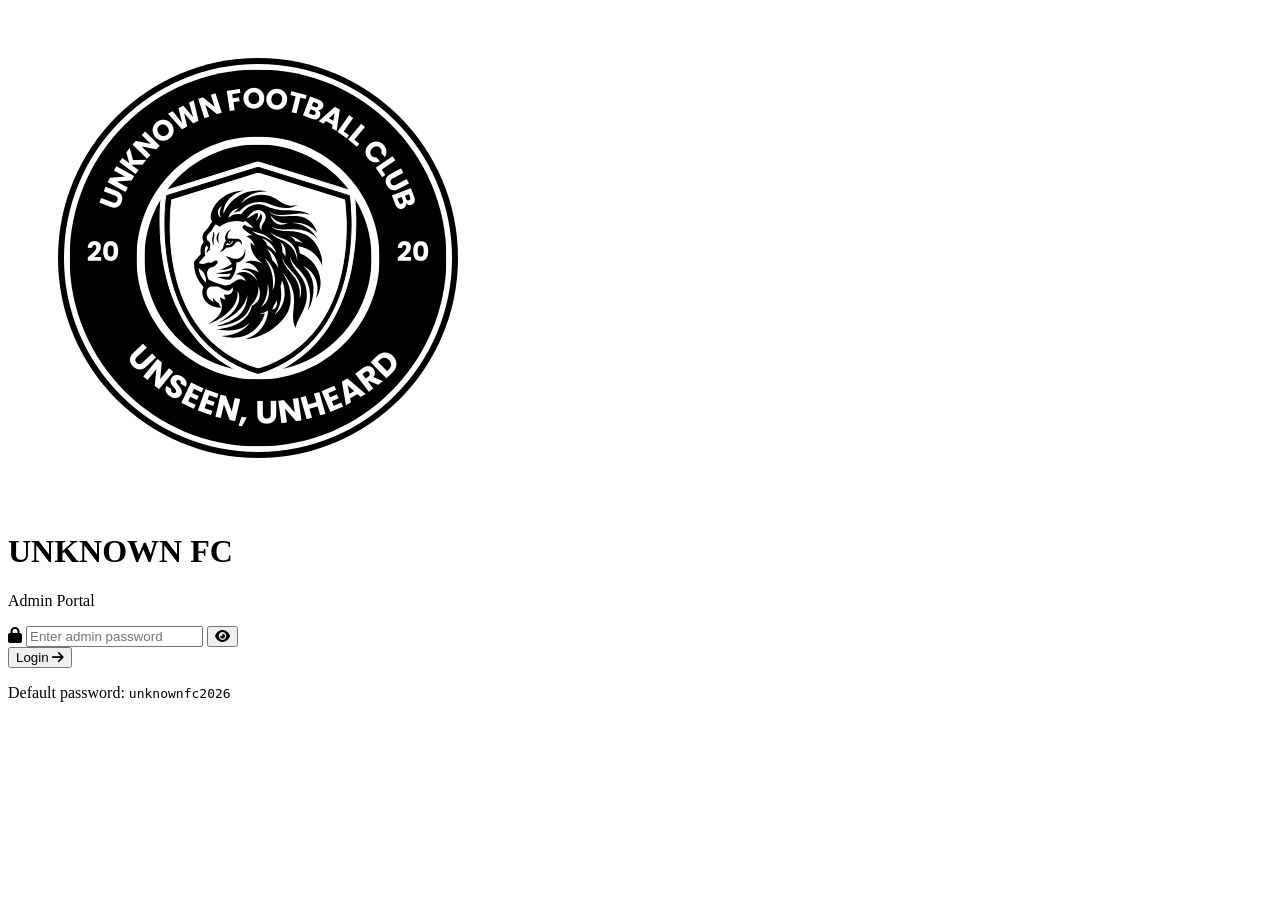
==== admin.html @ 53991a82 "Add files via upload" ====
<!DOCTYPE html>
<html lang="en">
<head>
  <meta charset="UTF-8" />
  <meta name="viewport" content="width=device-width, initial-scale=1.0" />
  <title>Admin Portal — Unknown FC</title>
  <link rel="icon" type="image/png" href="logo.png" />
  <link href="https://fonts.googleapis.com/css2?family=Bebas+Neue&family=Montserrat:wght@400;600;700;900&family=Poppins:wght@300;400;500;600&display=swap" rel="stylesheet" />
  <link rel="stylesheet" href="https://cdnjs.cloudflare.com/ajax/libs/font-awesome/6.5.0/css/all.min.css" />
  <link rel="stylesheet" href="admin.css" />
</head>
<body>

  <!-- ===== LOGIN SCREEN ===== -->
  <div class="login-screen" id="loginScreen">
    <div class="login-box">
      <img src="logo.png" alt="Unknown FC" class="login-logo" />
      <h1>UNKNOWN <span>FC</span></h1>
      <p>Admin Portal</p>
      <form id="loginForm">
        <div class="login-field">
          <i class="fas fa-lock"></i>
          <input type="password" id="loginPassword" placeholder="Enter admin password" autocomplete="current-password" />
          <button type="button" id="togglePw"><i class="fas fa-eye"></i></button>
        </div>
        <button type="submit" class="login-btn">Login <i class="fas fa-arrow-right"></i></button>
        <p class="login-hint">Default password: <code>unknownfc2026</code></p>
      </form>
    </div>
  </div>

  <!-- ===== ADMIN DASHBOARD ===== -->
  <div class="admin-wrap" id="adminWrap" style="display:none;">

    <!-- Sidebar -->
    <aside class="sidebar" id="sidebar">
      <div class="sidebar-logo">
        <img src="logo.png" alt="Unknown FC" />
        <div>
          <span>UNKNOWN FC</span>
          <small>Admin Panel</small>
        </div>
      </div>
      <nav class="sidebar-nav">
        <a href="#" class="nav-item active" data-section="dashboard"><i class="fas fa-th-large"></i> Dashboard</a>
        <a href="#" class="nav-item" data-section="news"><i class="fas fa-newspaper"></i> News</a>
        <a href="#" class="nav-item" data-section="fixtures"><i class="fas fa-futbol"></i> Fixtures</a>
        <a href="#" class="nav-item" data-section="squad"><i class="fas fa-users"></i> Squad</a>
        <a href="#" class="nav-item" data-section="sponsors"><i class="fas fa-handshake"></i> Sponsors</a>
        <a href="#" class="nav-item" data-section="settings"><i class="fas fa-cog"></i> Settings</a>
      </nav>
      <a href="#" class="sidebar-logout" id="logoutBtn"><i class="fas fa-sign-out-alt"></i> Logout</a>
    </aside>

    <!-- Main content -->
    <div class="main-content">

      <!-- Top bar -->
      <header class="topbar">
        <button class="sidebar-toggle" id="sidebarToggle"><i class="fas fa-bars"></i></button>
        <div class="topbar-title" id="topbarTitle">Dashboard</div>
        <div class="topbar-right">
          <a href="index.html" target="_blank" class="view-site-btn"><i class="fas fa-external-link-alt"></i> View Site</a>
          <div class="admin-avatar">A</div>
        </div>
      </header>

      <!-- Toast -->
      <div class="toast" id="toast"></div>

      <!-- Modal -->
      <div class="modal-overlay" id="modalOverlay">
        <div class="modal" id="modal">
          <div class="modal-header">
            <h3 id="modalTitle">Edit</h3>
            <button class="modal-close" id="modalClose"><i class="fas fa-times"></i></button>
          </div>
          <div class="modal-body" id="modalBody"></div>
        </div>
      </div>

      <!-- ===== SECTION: DASHBOARD ===== -->
      <section class="section active" id="section-dashboard">
        <div class="section-header">
          <h2>Welcome back, Admin</h2>
          <p>Manage all content for the Unknown FC website from here.</p>
        </div>
        <div class="stats-grid">
          <div class="stat-card">
            <div class="stat-icon"><i class="fas fa-newspaper"></i></div>
            <div class="stat-info">
              <div class="stat-num" id="stat-news">0</div>
              <div class="stat-label">News Articles</div>
            </div>
          </div>
          <div class="stat-card">
            <div class="stat-icon"><i class="fas fa-futbol"></i></div>
            <div class="stat-info">
              <div class="stat-num" id="stat-fixtures">0</div>
              <div class="stat-label">Fixtures</div>
            </div>
          </div>
          <div class="stat-card">
            <div class="stat-icon"><i class="fas fa-users"></i></div>
            <div class="stat-info">
              <div class="stat-num" id="stat-squad">0</div>
              <div class="stat-label">Squad Players</div>
            </div>
          </div>
          <div class="stat-card">
            <div class="stat-icon"><i class="fas fa-handshake"></i></div>
            <div class="stat-info">
              <div class="stat-num" id="stat-sponsors">0</div>
              <div class="stat-label">Sponsors</div>
            </div>
          </div>
        </div>
        <div class="quick-actions">
          <h3>Quick Actions</h3>
          <div class="action-btns">
            <button class="action-btn" onclick="switchSection('news'); openAddNews()"><i class="fas fa-plus"></i> Add News</button>
            <button class="action-btn" onclick="switchSection('fixtures'); openAddFixture()"><i class="fas fa-plus"></i> Add Fixture</button>
            <button class="action-btn" onclick="switchSection('squad')"><i class="fas fa-users"></i> Edit Squad</button>
            <button class="action-btn" onclick="switchSection('settings')"><i class="fas fa-cog"></i> Settings</button>
          </div>
        </div>
      </section>

      <!-- ===== SECTION: NEWS ===== -->
      <section class="section" id="section-news">
        <div class="section-header">
          <div>
            <h2>News Management</h2>
            <p>Add, edit or delete news articles shown on the website.</p>
          </div>
          <button class="add-btn" onclick="openAddNews()"><i class="fas fa-plus"></i> Add News</button>
        </div>
        <div class="table-wrap">
          <table class="admin-table">
            <thead>
              <tr><th>Date</th><th>Title</th><th>Excerpt</th><th style="width:120px;">Actions</th></tr>
            </thead>
            <tbody id="newsTable"></tbody>
          </table>
          <div class="empty-state" id="newsEmpty" style="display:none;">
            <i class="fas fa-newspaper"></i>
            <p>No news articles yet. Add your first one!</p>
          </div>
        </div>
      </section>

      <!-- ===== SECTION: FIXTURES ===== -->
      <section class="section" id="section-fixtures">
        <div class="section-header">
          <div>
            <h2>Fixtures & Results</h2>
            <p>Manage upcoming fixtures and past match results.</p>
          </div>
          <button class="add-btn" onclick="openAddFixture()"><i class="fas fa-plus"></i> Add Fixture</button>
        </div>
        <div class="table-wrap">
          <table class="admin-table">
            <thead>
              <tr><th>Date</th><th>Home</th><th>Away</th><th>Venue</th><th>Status</th><th style="width:120px;">Actions</th></tr>
            </thead>
            <tbody id="fixturesTable"></tbody>
          </table>
          <div class="empty-state" id="fixturesEmpty" style="display:none;">
            <i class="fas fa-futbol"></i>
            <p>No fixtures yet. Add your first one!</p>
          </div>
        </div>
      </section>

      <!-- ===== SECTION: SQUAD ===== -->
      <section class="section" id="section-squad">
        <div class="section-header">
          <div>
            <h2>Squad Management</h2>
            <p>Edit player names and positions.</p>
          </div>
        </div>
        <div class="table-wrap">
          <table class="admin-table">
            <thead>
              <tr><th>#</th><th>Photo</th><th>Name</th><th>Position</th><th style="width:80px;">Edit</th></tr>
            </thead>
            <tbody id="squadTable"></tbody>
          </table>
        </div>
      </section>

      <!-- ===== SECTION: SPONSORS ===== -->
      <section class="section" id="section-sponsors">
        <div class="section-header">
          <div>
            <h2>Sponsors</h2>
            <p>Manage the club's sponsors displayed in the slider.</p>
          </div>
          <button class="add-btn" onclick="openAddSponsor()"><i class="fas fa-plus"></i> Add Sponsor</button>
        </div>
        <div class="sponsors-admin-list" id="sponsorsList"></div>
      </section>

      <!-- ===== SECTION: SETTINGS ===== -->
      <section class="section" id="section-settings">
        <div class="section-header">
          <h2>Club Settings</h2>
          <p>Update club contact information and social media links.</p>
        </div>
        <div class="settings-grid">
          <div class="settings-card">
            <h3><i class="fas fa-phone"></i> Contact Info</h3>
            <form id="contactSettingsForm">
              <div class="form-group">
                <label>Phone Number 1</label>
                <input type="text" id="set-phone1" placeholder="e.g. 020 912 6842" />
              </div>
              <div class="form-group">
                <label>Phone Number 2</label>
                <input type="text" id="set-phone2" placeholder="e.g. 053 774 8210" />
              </div>
              <div class="form-group">
                <label>Email Address</label>
                <input type="email" id="set-email" placeholder="e.g. unknownfootballclub7@gmail.com" />
              </div>
              <div class="form-group">
                <label>Instagram Handle</label>
                <div class="input-prefix"><span>@</span><input type="text" id="set-instagram" placeholder="unknownfcboys" /></div>
              </div>
              <div class="form-group">
                <label>TikTok Handle</label>
                <div class="input-prefix"><span>@</span><input type="text" id="set-tiktok" placeholder="unknownfcboys" /></div>
              </div>
              <button type="submit" class="save-btn"><i class="fas fa-save"></i> Save Contact Info</button>
            </form>
          </div>
          <div class="settings-card">
            <h3><i class="fas fa-lock"></i> Change Password</h3>
            <form id="passwordForm">
              <div class="form-group">
                <label>Current Password</label>
                <input type="password" id="set-current-pw" placeholder="Current password" />
              </div>
              <div class="form-group">
                <label>New Password</label>
                <input type="password" id="set-new-pw" placeholder="New password" />
              </div>
              <div class="form-group">
                <label>Confirm New Password</label>
                <input type="password" id="set-confirm-pw" placeholder="Confirm new password" />
              </div>
              <button type="submit" class="save-btn"><i class="fas fa-key"></i> Update Password</button>
            </form>
          </div>
        </div>
      </section>

    </div>
  </div>

  <script src="admin.js"></script>
</body>
</html>
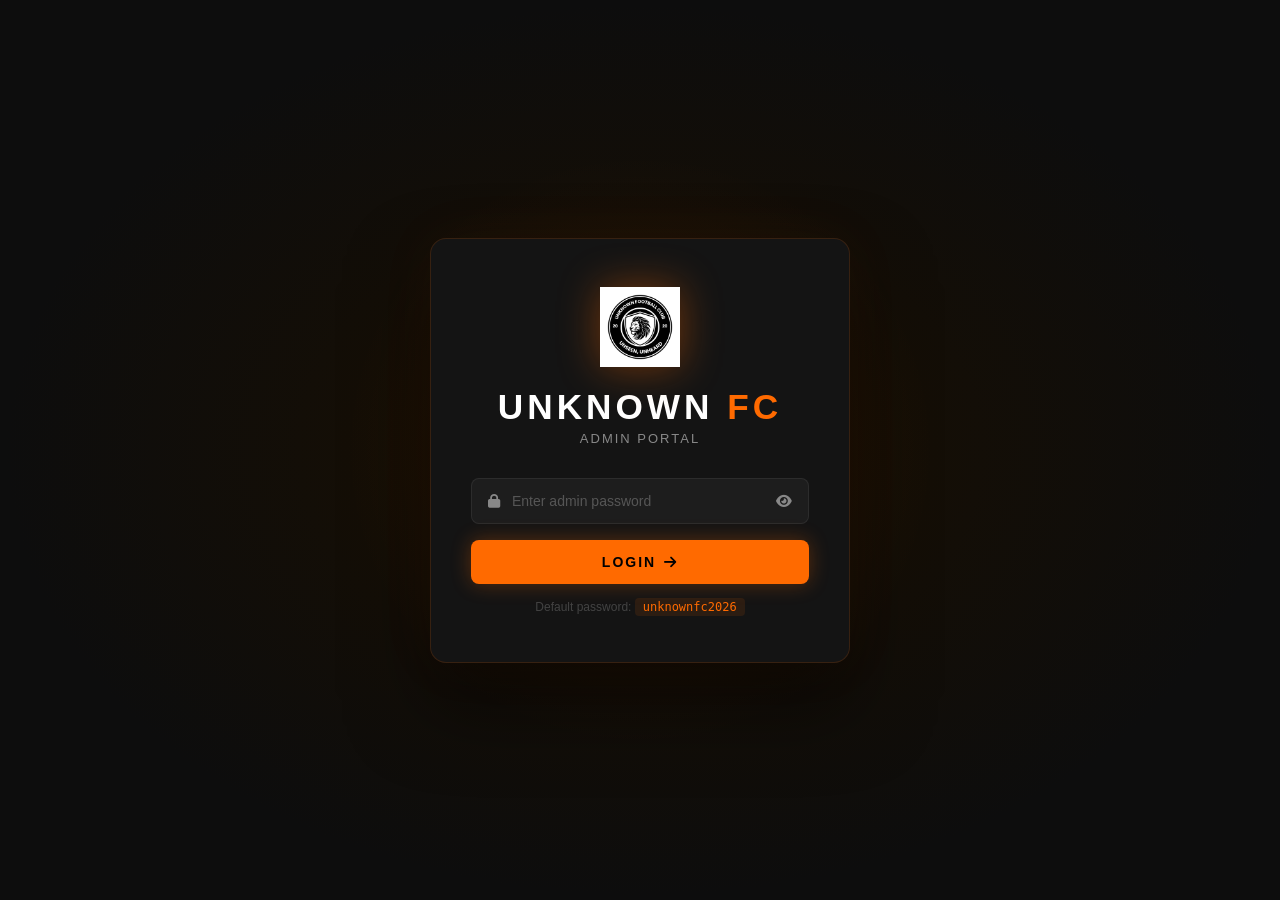
==== commit f216ecfb: "Add files via upload" ====
--- a/admin.html
+++ b/admin.html
@@ -177,13 +177,14 @@
         <div class="section-header">
           <div>
             <h2>Squad Management</h2>
-            <p>Edit player names and positions.</p>
-          </div>
+            <p>Add, edit or remove players. Upload individual player photos.</p>
+          </div>
+          <button class="add-btn" onclick="openAddPlayer()"><i class="fas fa-user-plus"></i> Add Player</button>
         </div>
         <div class="table-wrap">
           <table class="admin-table">
             <thead>
-              <tr><th>#</th><th>Photo</th><th>Name</th><th>Position</th><th style="width:80px;">Edit</th></tr>
+              <tr><th>#</th><th>Photo</th><th>Name</th><th>Position</th><th style="width:100px;">Actions</th></tr>
             </thead>
             <tbody id="squadTable"></tbody>
           </table>
--- a/admin.css
+++ b/admin.css
@@ -0,0 +1,843 @@
+/* ============================================
+   UNKNOWN FC — ADMIN PORTAL STYLES
+   ============================================ */
+
+*, *::before, *::after { box-sizing: border-box; margin: 0; padding: 0; }
+html { scroll-behavior: smooth; }
+body {
+  font-family: 'Poppins', sans-serif;
+  background: #0d0d0d;
+  color: #d0d0d0;
+  min-height: 100vh;
+  overflow-x: hidden;
+}
+a { text-decoration: none; color: inherit; }
+input, textarea, select, button { font-family: inherit; }
+:root {
+  --orange: #ff6a00;
+  --orange-glow: rgba(255,106,0,0.3);
+  --dark: #0d0d0d;
+  --dark2: #111;
+  --dark3: #161616;
+  --card: #141414;
+  --border: rgba(255,255,255,0.07);
+  --sidebar-w: 250px;
+  --topbar-h: 64px;
+  --grey: #888;
+  --white: #fff;
+  --green: #39ff14;
+  --red: #ff4444;
+}
+
+/* ============================================
+   LOGIN
+   ============================================ */
+.login-screen {
+  min-height: 100vh;
+  display: flex;
+  align-items: center;
+  justify-content: center;
+  background: radial-gradient(ellipse at center, #1a0f00 0%, #0d0d0d 70%);
+  position: relative;
+  overflow: hidden;
+}
+.login-screen::before {
+  content: '';
+  position: absolute;
+  width: 600px; height: 600px;
+  background: radial-gradient(circle, rgba(255,106,0,0.08), transparent 70%);
+  top: 50%; left: 50%;
+  transform: translate(-50%, -50%);
+  border-radius: 50%;
+  pointer-events: none;
+}
+.login-box {
+  background: #141414;
+  border: 1px solid rgba(255,106,0,0.15);
+  border-radius: 16px;
+  padding: 48px 40px;
+  width: 100%;
+  max-width: 420px;
+  text-align: center;
+  box-shadow: 0 40px 80px rgba(0,0,0,0.5), 0 0 60px rgba(255,106,0,0.05);
+  position: relative;
+  z-index: 1;
+}
+.login-logo {
+  width: 80px; height: 80px;
+  object-fit: contain;
+  margin: 0 auto 16px;
+  filter: drop-shadow(0 0 20px rgba(255,106,0,0.4));
+}
+.login-box h1 {
+  font-family: 'Bebas Neue', sans-serif;
+  font-size: 2.2rem;
+  letter-spacing: 4px;
+  color: var(--white);
+  margin-bottom: 4px;
+}
+.login-box h1 span { color: var(--orange); }
+.login-box > p {
+  font-size: 13px;
+  color: var(--grey);
+  letter-spacing: 2px;
+  text-transform: uppercase;
+  margin-bottom: 32px;
+}
+.login-field {
+  display: flex;
+  align-items: center;
+  background: rgba(255,255,255,0.04);
+  border: 1px solid var(--border);
+  border-radius: 8px;
+  padding: 0 16px;
+  margin-bottom: 16px;
+  transition: border-color 0.3s;
+}
+.login-field:focus-within {
+  border-color: var(--orange);
+  box-shadow: 0 0 20px var(--orange-glow);
+}
+.login-field i { color: var(--grey); font-size: 14px; flex-shrink: 0; }
+.login-field input {
+  flex: 1;
+  background: transparent;
+  border: none;
+  outline: none;
+  padding: 14px 12px;
+  font-size: 14px;
+  color: var(--white);
+}
+.login-field input::placeholder { color: rgba(255,255,255,0.25); }
+.login-field button {
+  background: transparent;
+  border: none;
+  color: var(--grey);
+  cursor: pointer;
+  font-size: 14px;
+  padding: 0;
+  transition: color 0.3s;
+}
+.login-field button:hover { color: var(--orange); }
+.login-btn {
+  width: 100%;
+  padding: 14px;
+  background: var(--orange);
+  border: none;
+  border-radius: 8px;
+  color: #000;
+  font-size: 14px;
+  font-weight: 700;
+  letter-spacing: 2px;
+  text-transform: uppercase;
+  cursor: pointer;
+  transition: all 0.3s;
+  display: flex;
+  align-items: center;
+  justify-content: center;
+  gap: 8px;
+  box-shadow: 0 0 20px var(--orange-glow);
+}
+.login-btn:hover {
+  background: #ff8c3a;
+  box-shadow: 0 0 40px var(--orange-glow);
+  transform: translateY(-2px);
+}
+.login-hint {
+  margin-top: 16px;
+  font-size: 12px;
+  color: rgba(255,255,255,0.2);
+}
+.login-hint code {
+  color: var(--orange);
+  background: rgba(255,106,0,0.1);
+  padding: 2px 8px;
+  border-radius: 4px;
+  font-size: 12px;
+}
+
+/* ============================================
+   ADMIN LAYOUT
+   ============================================ */
+.admin-wrap {
+  display: flex;
+  min-height: 100vh;
+}
+
+/* Sidebar */
+.sidebar {
+  width: var(--sidebar-w);
+  background: #0a0a0a;
+  border-right: 1px solid var(--border);
+  display: flex;
+  flex-direction: column;
+  position: fixed;
+  top: 0; left: 0; bottom: 0;
+  z-index: 100;
+  transition: transform 0.3s ease;
+}
+.sidebar.closed { transform: translateX(-100%); }
+.sidebar-logo {
+  display: flex;
+  align-items: center;
+  gap: 12px;
+  padding: 20px 20px;
+  border-bottom: 1px solid var(--border);
+}
+.sidebar-logo img {
+  width: 40px; height: 40px;
+  object-fit: contain;
+  filter: drop-shadow(0 0 8px var(--orange-glow));
+}
+.sidebar-logo span {
+  display: block;
+  font-family: 'Bebas Neue', sans-serif;
+  font-size: 1.1rem;
+  letter-spacing: 2px;
+  color: var(--white);
+  line-height: 1.1;
+}
+.sidebar-logo small {
+  font-size: 10px;
+  letter-spacing: 2px;
+  color: var(--orange);
+  text-transform: uppercase;
+}
+.sidebar-nav {
+  flex: 1;
+  padding: 16px 12px;
+  display: flex;
+  flex-direction: column;
+  gap: 2px;
+  overflow-y: auto;
+}
+.nav-item {
+  display: flex;
+  align-items: center;
+  gap: 12px;
+  padding: 12px 14px;
+  border-radius: 8px;
+  font-size: 13px;
+  font-weight: 600;
+  color: var(--grey);
+  letter-spacing: 0.5px;
+  transition: all 0.25s;
+  border-left: 3px solid transparent;
+}
+.nav-item i { width: 18px; text-align: center; font-size: 14px; }
+.nav-item:hover { background: rgba(255,255,255,0.04); color: var(--white); }
+.nav-item.active {
+  background: rgba(255,106,0,0.1);
+  color: var(--orange);
+  border-left-color: var(--orange);
+}
+.sidebar-logout {
+  display: flex;
+  align-items: center;
+  gap: 10px;
+  padding: 16px 26px;
+  font-size: 13px;
+  font-weight: 600;
+  color: var(--grey);
+  border-top: 1px solid var(--border);
+  transition: color 0.25s;
+}
+.sidebar-logout:hover { color: var(--red); }
+
+/* Main content */
+.main-content {
+  flex: 1;
+  margin-left: var(--sidebar-w);
+  display: flex;
+  flex-direction: column;
+  min-height: 100vh;
+}
+
+/* Topbar */
+.topbar {
+  height: var(--topbar-h);
+  background: rgba(10,10,10,0.95);
+  border-bottom: 1px solid var(--border);
+  display: flex;
+  align-items: center;
+  padding: 0 28px;
+  gap: 16px;
+  position: sticky;
+  top: 0;
+  z-index: 50;
+  backdrop-filter: blur(10px);
+}
+.sidebar-toggle {
+  background: transparent;
+  border: none;
+  color: var(--grey);
+  font-size: 18px;
+  cursor: pointer;
+  display: none;
+  padding: 4px;
+  transition: color 0.3s;
+}
+.sidebar-toggle:hover { color: var(--orange); }
+.topbar-title {
+  font-family: 'Montserrat', sans-serif;
+  font-size: 16px;
+  font-weight: 700;
+  color: var(--white);
+  flex: 1;
+}
+.topbar-right { display: flex; align-items: center; gap: 12px; }
+.view-site-btn {
+  display: flex;
+  align-items: center;
+  gap: 6px;
+  font-size: 12px;
+  font-weight: 600;
+  color: var(--orange);
+  border: 1px solid rgba(255,106,0,0.3);
+  border-radius: 6px;
+  padding: 7px 14px;
+  transition: all 0.3s;
+  letter-spacing: 0.5px;
+}
+.view-site-btn:hover {
+  background: rgba(255,106,0,0.1);
+  box-shadow: 0 0 15px var(--orange-glow);
+}
+.admin-avatar {
+  width: 36px; height: 36px;
+  background: var(--orange);
+  border-radius: 50%;
+  display: flex;
+  align-items: center;
+  justify-content: center;
+  font-weight: 800;
+  font-size: 14px;
+  color: #000;
+  box-shadow: 0 0 12px var(--orange-glow);
+}
+
+/* ============================================
+   SECTIONS
+   ============================================ */
+.section {
+  display: none;
+  padding: 32px 28px;
+  flex: 1;
+}
+.section.active { display: block; }
+.section-header {
+  display: flex;
+  align-items: flex-start;
+  justify-content: space-between;
+  margin-bottom: 28px;
+  gap: 16px;
+  flex-wrap: wrap;
+}
+.section-header h2 {
+  font-family: 'Montserrat', sans-serif;
+  font-size: 1.4rem;
+  font-weight: 800;
+  color: var(--white);
+  margin-bottom: 4px;
+}
+.section-header p { font-size: 13px; color: var(--grey); }
+
+/* Dashboard stats */
+.stats-grid {
+  display: grid;
+  grid-template-columns: repeat(4, 1fr);
+  gap: 16px;
+  margin-bottom: 32px;
+}
+.stat-card {
+  background: var(--card);
+  border: 1px solid var(--border);
+  border-radius: 12px;
+  padding: 24px 20px;
+  display: flex;
+  align-items: center;
+  gap: 16px;
+  transition: all 0.3s;
+}
+.stat-card:hover {
+  border-color: rgba(255,106,0,0.3);
+  box-shadow: 0 8px 30px rgba(0,0,0,0.3);
+  transform: translateY(-2px);
+}
+.stat-icon {
+  width: 52px; height: 52px;
+  background: rgba(255,106,0,0.1);
+  border: 1px solid rgba(255,106,0,0.2);
+  border-radius: 12px;
+  display: flex;
+  align-items: center;
+  justify-content: center;
+  font-size: 20px;
+  color: var(--orange);
+  flex-shrink: 0;
+}
+.stat-num {
+  font-family: 'Bebas Neue', sans-serif;
+  font-size: 2.2rem;
+  color: var(--white);
+  line-height: 1;
+}
+.stat-label { font-size: 12px; color: var(--grey); font-weight: 600; letter-spacing: 0.5px; }
+
+/* Quick actions */
+.quick-actions h3 {
+  font-size: 14px;
+  font-weight: 700;
+  color: var(--white);
+  margin-bottom: 16px;
+  letter-spacing: 1px;
+  text-transform: uppercase;
+}
+.action-btns { display: flex; gap: 12px; flex-wrap: wrap; }
+.action-btn {
+  display: flex;
+  align-items: center;
+  gap: 8px;
+  padding: 12px 20px;
+  background: var(--card);
+  border: 1px solid var(--border);
+  border-radius: 8px;
+  color: var(--white);
+  font-size: 13px;
+  font-weight: 600;
+  cursor: pointer;
+  transition: all 0.3s;
+}
+.action-btn i { color: var(--orange); }
+.action-btn:hover {
+  border-color: var(--orange);
+  background: rgba(255,106,0,0.08);
+  box-shadow: 0 0 15px var(--orange-glow);
+}
+
+/* Add button */
+.add-btn {
+  display: flex;
+  align-items: center;
+  gap: 8px;
+  padding: 10px 20px;
+  background: var(--orange);
+  border: none;
+  border-radius: 8px;
+  color: #000;
+  font-size: 13px;
+  font-weight: 700;
+  letter-spacing: 0.5px;
+  cursor: pointer;
+  transition: all 0.3s;
+  white-space: nowrap;
+  box-shadow: 0 0 20px var(--orange-glow);
+}
+.add-btn:hover {
+  background: #ff8c3a;
+  box-shadow: 0 0 30px var(--orange-glow);
+  transform: translateY(-1px);
+}
+
+/* Table */
+.table-wrap {
+  background: var(--card);
+  border: 1px solid var(--border);
+  border-radius: 12px;
+  overflow: hidden;
+}
+.admin-table {
+  width: 100%;
+  border-collapse: collapse;
+}
+.admin-table th {
+  background: rgba(255,255,255,0.03);
+  padding: 14px 16px;
+  text-align: left;
+  font-size: 11px;
+  font-weight: 700;
+  letter-spacing: 2px;
+  text-transform: uppercase;
+  color: var(--grey);
+  border-bottom: 1px solid var(--border);
+}
+.admin-table td {
+  padding: 14px 16px;
+  font-size: 13px;
+  color: #ccc;
+  border-bottom: 1px solid rgba(255,255,255,0.04);
+  vertical-align: middle;
+}
+.admin-table tr:last-child td { border-bottom: none; }
+.admin-table tr:hover td { background: rgba(255,255,255,0.02); }
+.admin-table td strong { color: var(--white); font-weight: 600; }
+
+/* Action buttons in table */
+.tbl-actions { display: flex; gap: 8px; }
+.tbl-btn {
+  width: 32px; height: 32px;
+  border: none;
+  border-radius: 6px;
+  cursor: pointer;
+  display: flex;
+  align-items: center;
+  justify-content: center;
+  font-size: 12px;
+  transition: all 0.25s;
+}
+.tbl-btn.edit { background: rgba(255,106,0,0.12); color: var(--orange); }
+.tbl-btn.edit:hover { background: var(--orange); color: #000; }
+.tbl-btn.delete { background: rgba(255,68,68,0.12); color: var(--red); }
+.tbl-btn.delete:hover { background: var(--red); color: #fff; }
+
+/* Status badges */
+.badge {
+  display: inline-block;
+  padding: 4px 10px;
+  border-radius: 50px;
+  font-size: 11px;
+  font-weight: 700;
+  letter-spacing: 0.5px;
+  text-transform: uppercase;
+}
+.badge.upcoming { background: rgba(255,106,0,0.12); color: var(--orange); border: 1px solid rgba(255,106,0,0.3); }
+.badge.win { background: rgba(57,255,20,0.1); color: var(--green); border: 1px solid rgba(57,255,20,0.3); }
+.badge.loss { background: rgba(255,68,68,0.1); color: var(--red); border: 1px solid rgba(255,68,68,0.3); }
+.badge.draw { background: rgba(255,255,255,0.07); color: #ccc; border: 1px solid rgba(255,255,255,0.15); }
+
+/* Empty state */
+.empty-state {
+  padding: 60px 20px;
+  text-align: center;
+  color: var(--grey);
+}
+.empty-state i { font-size: 3rem; margin-bottom: 16px; opacity: 0.3; }
+.empty-state p { font-size: 14px; }
+
+/* Squad table */
+.squad-photo {
+  width: 40px; height: 40px;
+  border-radius: 50%;
+  object-fit: cover;
+  object-position: top;
+  border: 2px solid rgba(255,106,0,0.3);
+}
+
+/* Sponsors admin list */
+.sponsors-admin-list { display: flex; flex-direction: column; gap: 12px; max-width: 600px; }
+.sponsor-admin-item {
+  display: flex;
+  align-items: center;
+  justify-content: space-between;
+  background: var(--card);
+  border: 1px solid var(--border);
+  border-radius: 10px;
+  padding: 16px 20px;
+  transition: all 0.25s;
+}
+.sponsor-admin-item:hover { border-color: rgba(255,106,0,0.25); }
+.sponsor-admin-name {
+  font-weight: 700;
+  font-size: 15px;
+  color: var(--white);
+}
+
+/* Settings */
+.settings-grid {
+  display: grid;
+  grid-template-columns: 1fr 1fr;
+  gap: 24px;
+  max-width: 900px;
+}
+.settings-card {
+  background: var(--card);
+  border: 1px solid var(--border);
+  border-radius: 12px;
+  padding: 28px 24px;
+}
+.settings-card h3 {
+  font-size: 14px;
+  font-weight: 700;
+  color: var(--white);
+  margin-bottom: 24px;
+  padding-bottom: 14px;
+  border-bottom: 1px solid var(--border);
+  display: flex;
+  align-items: center;
+  gap: 10px;
+  text-transform: uppercase;
+  letter-spacing: 1px;
+}
+.settings-card h3 i { color: var(--orange); }
+.form-group { margin-bottom: 16px; }
+.form-group label {
+  display: block;
+  font-size: 12px;
+  font-weight: 700;
+  color: var(--grey);
+  letter-spacing: 1px;
+  text-transform: uppercase;
+  margin-bottom: 8px;
+}
+.form-group input, .form-group textarea, .form-group select {
+  width: 100%;
+  background: rgba(255,255,255,0.04);
+  border: 1px solid var(--border);
+  border-radius: 8px;
+  padding: 11px 14px;
+  color: var(--white);
+  font-size: 14px;
+  outline: none;
+  transition: all 0.3s;
+}
+.form-group input:focus, .form-group textarea:focus, .form-group select:focus {
+  border-color: var(--orange);
+  box-shadow: 0 0 15px var(--orange-glow);
+  background: rgba(255,255,255,0.06);
+}
+.form-group input::placeholder, .form-group textarea::placeholder { color: rgba(255,255,255,0.2); }
+.form-group select option { background: #1a1a1a; }
+.form-group textarea { resize: vertical; min-height: 80px; }
+.input-prefix {
+  display: flex;
+  border: 1px solid var(--border);
+  border-radius: 8px;
+  overflow: hidden;
+  background: rgba(255,255,255,0.04);
+  transition: all 0.3s;
+}
+.input-prefix:focus-within {
+  border-color: var(--orange);
+  box-shadow: 0 0 15px var(--orange-glow);
+}
+.input-prefix span {
+  padding: 11px 14px;
+  background: rgba(255,106,0,0.1);
+  color: var(--orange);
+  font-weight: 700;
+  font-size: 14px;
+  border-right: 1px solid var(--border);
+  flex-shrink: 0;
+}
+.input-prefix input {
+  border: none !important;
+  box-shadow: none !important;
+  border-radius: 0 !important;
+  background: transparent !important;
+}
+.save-btn {
+  display: flex;
+  align-items: center;
+  gap: 8px;
+  padding: 12px 24px;
+  background: var(--orange);
+  border: none;
+  border-radius: 8px;
+  color: #000;
+  font-size: 13px;
+  font-weight: 700;
+  letter-spacing: 0.5px;
+  cursor: pointer;
+  transition: all 0.3s;
+  margin-top: 8px;
+  box-shadow: 0 0 15px var(--orange-glow);
+}
+.save-btn:hover {
+  background: #ff8c3a;
+  transform: translateY(-1px);
+  box-shadow: 0 0 25px var(--orange-glow);
+}
+
+/* ============================================
+   MODAL
+   ============================================ */
+.modal-overlay {
+  position: fixed;
+  inset: 0;
+  background: rgba(0,0,0,0.8);
+  display: none;
+  align-items: center;
+  justify-content: center;
+  z-index: 500;
+  backdrop-filter: blur(6px);
+  padding: 20px;
+}
+.modal-overlay.active { display: flex; }
+.modal {
+  background: #161616;
+  border: 1px solid rgba(255,106,0,0.2);
+  border-radius: 16px;
+  width: 100%;
+  max-width: 560px;
+  box-shadow: 0 40px 80px rgba(0,0,0,0.6), 0 0 40px rgba(255,106,0,0.05);
+  max-height: 90vh;
+  overflow-y: auto;
+}
+.modal-header {
+  display: flex;
+  align-items: center;
+  justify-content: space-between;
+  padding: 20px 24px;
+  border-bottom: 1px solid var(--border);
+}
+.modal-header h3 {
+  font-family: 'Montserrat', sans-serif;
+  font-size: 1rem;
+  font-weight: 800;
+  color: var(--white);
+  letter-spacing: 1px;
+  text-transform: uppercase;
+}
+.modal-close {
+  width: 32px; height: 32px;
+  background: rgba(255,255,255,0.06);
+  border: none;
+  border-radius: 50%;
+  color: var(--grey);
+  cursor: pointer;
+  display: flex;
+  align-items: center;
+  justify-content: center;
+  transition: all 0.25s;
+}
+.modal-close:hover { background: var(--red); color: #fff; }
+.modal-body { padding: 24px; }
+.modal-body .form-row {
+  display: grid;
+  grid-template-columns: 1fr 1fr;
+  gap: 16px;
+}
+.modal-footer {
+  display: flex;
+  gap: 12px;
+  justify-content: flex-end;
+  margin-top: 24px;
+  padding-top: 20px;
+  border-top: 1px solid var(--border);
+}
+.modal-footer .cancel-btn {
+  padding: 10px 20px;
+  background: rgba(255,255,255,0.06);
+  border: 1px solid var(--border);
+  border-radius: 8px;
+  color: var(--grey);
+  font-size: 13px;
+  font-weight: 600;
+  cursor: pointer;
+  transition: all 0.25s;
+}
+.modal-footer .cancel-btn:hover { color: var(--white); background: rgba(255,255,255,0.1); }
+.modal-footer .save-btn { margin: 0; }
+
+/* ============================================
+   TOAST
+   ============================================ */
+.toast {
+  position: fixed;
+  bottom: 32px;
+  right: 32px;
+  background: #1a1a1a;
+  border: 1px solid rgba(57,255,20,0.3);
+  border-left: 4px solid var(--green);
+  border-radius: 8px;
+  padding: 14px 20px;
+  font-size: 13px;
+  font-weight: 600;
+  color: var(--white);
+  z-index: 9999;
+  transform: translateY(80px);
+  opacity: 0;
+  transition: all 0.4s cubic-bezier(0.4,0,0.2,1);
+  max-width: 320px;
+  box-shadow: 0 10px 40px rgba(0,0,0,0.4);
+  pointer-events: none;
+}
+.toast.show { transform: translateY(0); opacity: 1; }
+.toast.error { border-color: rgba(255,68,68,0.3); border-left-color: var(--red); }
+
+/* ============================================
+   RESPONSIVE
+   ============================================ */
+@media (max-width: 1024px) {
+  .stats-grid { grid-template-columns: repeat(2, 1fr); }
+  .settings-grid { grid-template-columns: 1fr; }
+}
+
+@media (max-width: 768px) {
+  .sidebar {
+    transform: translateX(-100%);
+    z-index: 200;
+  }
+  .sidebar.open { transform: translateX(0); }
+  .main-content { margin-left: 0; }
+  .sidebar-toggle { display: block; }
+  .stats-grid { grid-template-columns: repeat(2, 1fr); }
+  .section { padding: 20px 16px; }
+  .topbar { padding: 0 16px; }
+  .modal-body .form-row { grid-template-columns: 1fr; }
+}
+
+@media (max-width: 480px) {
+  .stats-grid { grid-template-columns: 1fr 1fr; }
+  .login-box { padding: 32px 24px; }
+}
+
+/* ---- Photo upload area ---- */
+.photo-upload-area {
+  position: relative;
+  width: 100%;
+  height: 160px;
+  border: 2px dashed var(--border);
+  border-radius: 10px;
+  overflow: hidden;
+  cursor: pointer;
+  transition: border-color 0.3s;
+  background: rgba(255,255,255,0.02);
+}
+.photo-upload-area:hover { border-color: var(--orange); }
+.photo-placeholder {
+  width: 100%; height: 100%;
+  display: flex;
+  flex-direction: column;
+  align-items: center;
+  justify-content: center;
+  gap: 10px;
+  color: var(--grey);
+  pointer-events: none;
+}
+.photo-placeholder i { font-size: 2rem; color: rgba(255,106,0,0.4); }
+.photo-placeholder span { font-size: 13px; }
+.photo-preview {
+  width: 100%; height: 100%;
+  object-fit: cover;
+  object-position: top center;
+  display: block;
+  pointer-events: none;
+}
+.remove-photo-btn {
+  display: inline-flex;
+  align-items: center;
+  gap: 6px;
+  margin-top: 8px;
+  background: rgba(255,68,68,0.1);
+  border: 1px solid rgba(255,68,68,0.3);
+  border-radius: 6px;
+  color: var(--red);
+  font-size: 12px;
+  font-weight: 600;
+  padding: 6px 12px;
+  cursor: pointer;
+  transition: all 0.25s;
+}
+.remove-photo-btn:hover { background: var(--red); color: #fff; }
+.squad-no-photo {
+  width: 40px; height: 40px;
+  border-radius: 50%;
+  background: rgba(255,106,0,0.08);
+  border: 2px solid rgba(255,106,0,0.2);
+  display: flex;
+  align-items: center;
+  justify-content: center;
+  color: rgba(255,106,0,0.5);
+  font-size: 14px;
+}
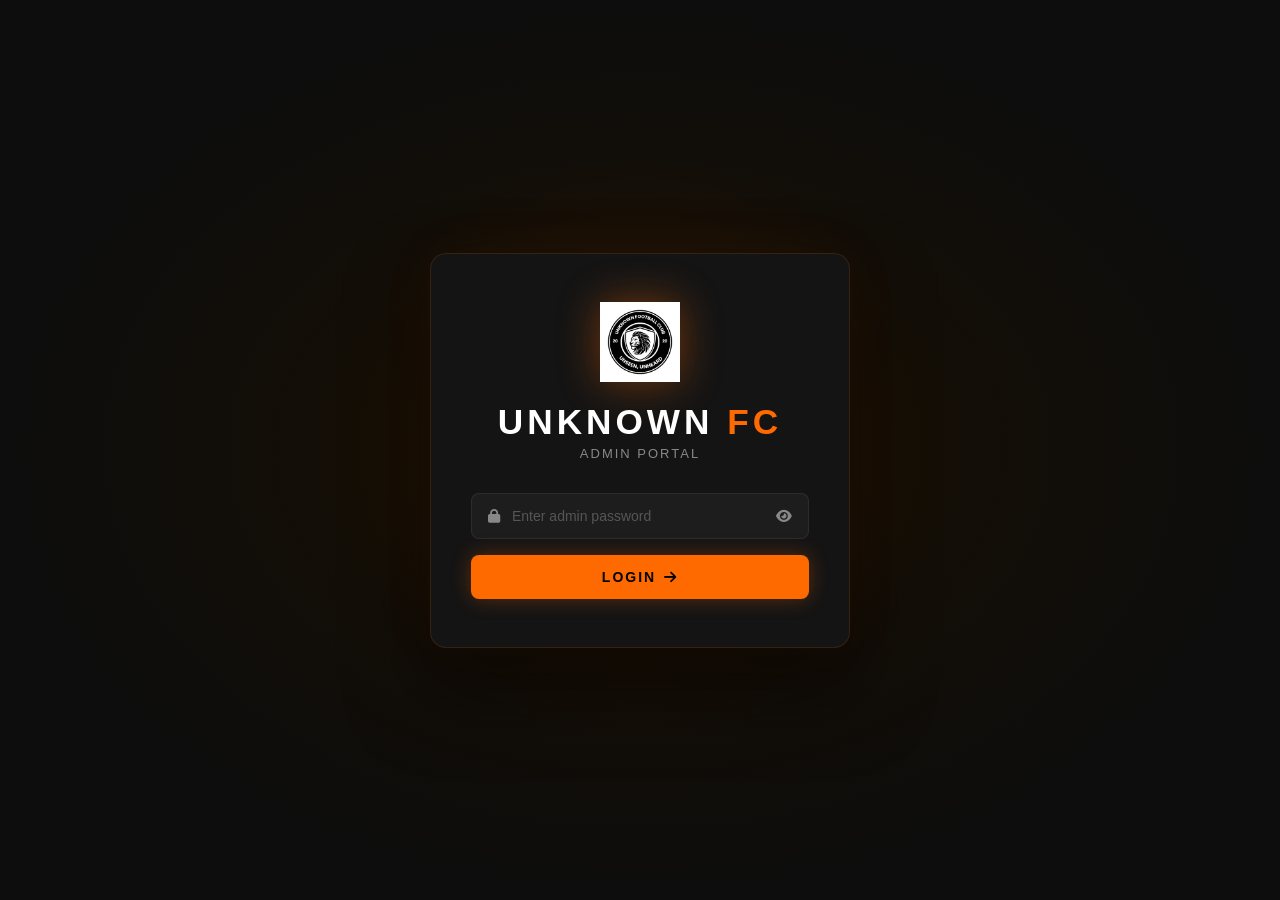
==== commit f6f44b76: "Add files via upload" ====
--- a/admin.html
+++ b/admin.html
@@ -24,7 +24,6 @@
           <button type="button" id="togglePw"><i class="fas fa-eye"></i></button>
         </div>
         <button type="submit" class="login-btn">Login <i class="fas fa-arrow-right"></i></button>
-        <p class="login-hint">Default password: <code>unknownfc2026</code></p>
       </form>
     </div>
   </div>
